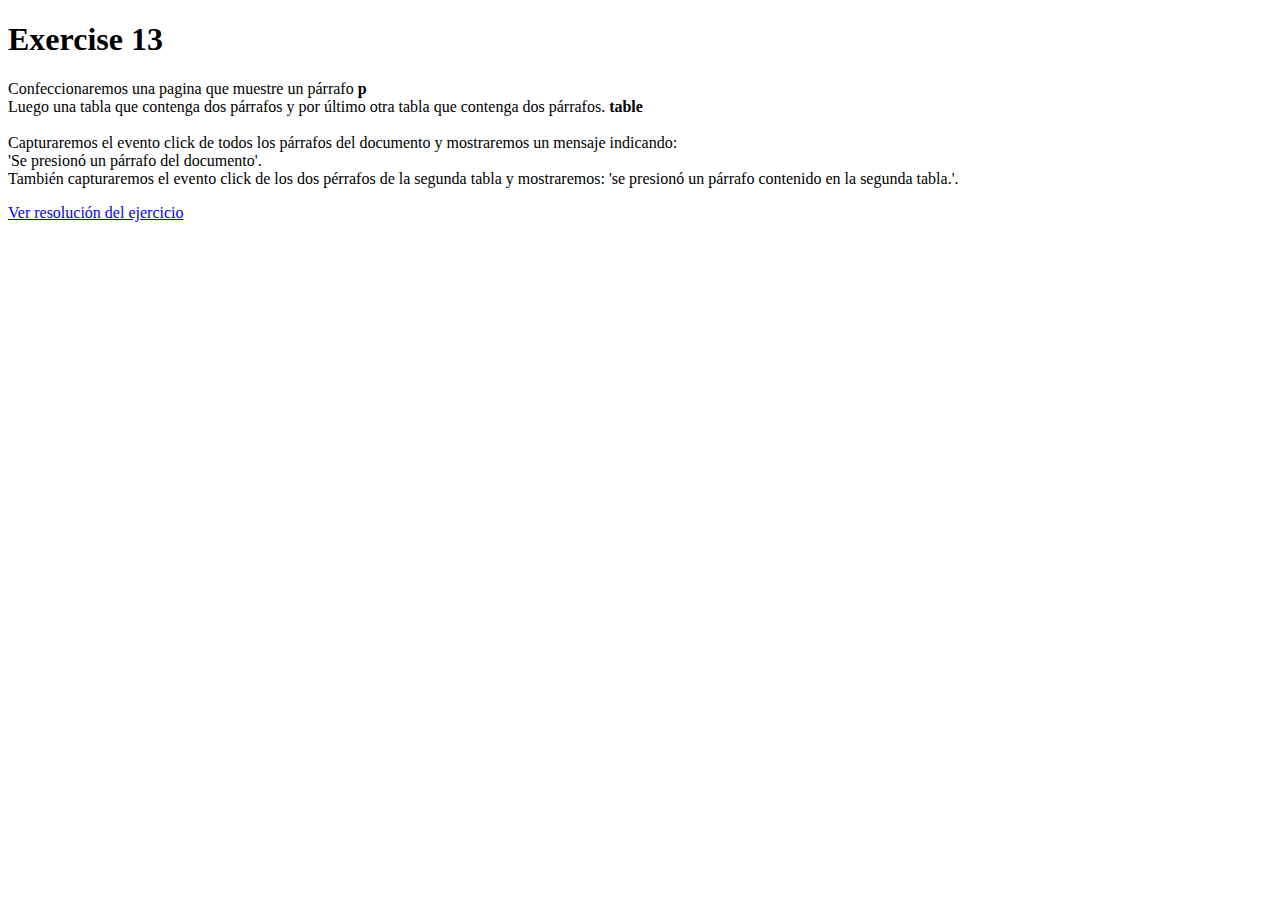
==== Ejercicio_3/index.html @ f150472f "add exercises" ====
<!DOCTYPE html>
<html lang="en">
  <head>
    <meta charset="UTF-8" />
    <meta http-equiv="X-UA-Compatible" content="IE=edge" />
    <meta name="description" content="Ejercicio 3 de la TA33">
    <meta author="David Maza" content="BootCamp T-Systems">
    <meta name="viewport" content="width=device-width, initial-scale=1.0" />
    <link
      href="https://cdn.jsdelivr.net/npm/bootstrap@5.0.2/dist/css/bootstrap.min.css"
      rel="stylesheet"
      integrity="sha384-EVSTQN3/azprG1Anm3QDgpJLIm9Nao0Yz1ztcQTwFspd3yD65VohhpuuCOmLASjC"
      crossorigin="anonymous"
    />
    <title>TA33 | Ejercicio 3</title>
  </head>
  <body>
    <div class="container mt-4">
      <h1 class="text-primary">Exercise 13</h1>
      <p>
        Confeccionaremos una pagina que muestre un párrafo <strong>p</strong>
        <br class="mb-3" />
        Luego una tabla que contenga dos párrafos y por último otra tabla que
        contenga dos párrafos.<strong> table</strong><br />
        <br />
        Capturaremos el evento click de todos los párrafos del documento y
        mostraremos un mensaje indicando:
        <br />
        'Se presionó un párrafo del documento'.
        <br class="mb-3" />
        También capturaremos el evento click de los dos pérrafos de la segunda
        tabla y mostraremos: 'se presionó un párrafo contenido en la segunda
        tabla.'.
      </p>
      <a href="./pages/exercise.html">Ver resolución del ejercicio</a>
    </div>
  </body>
</html>
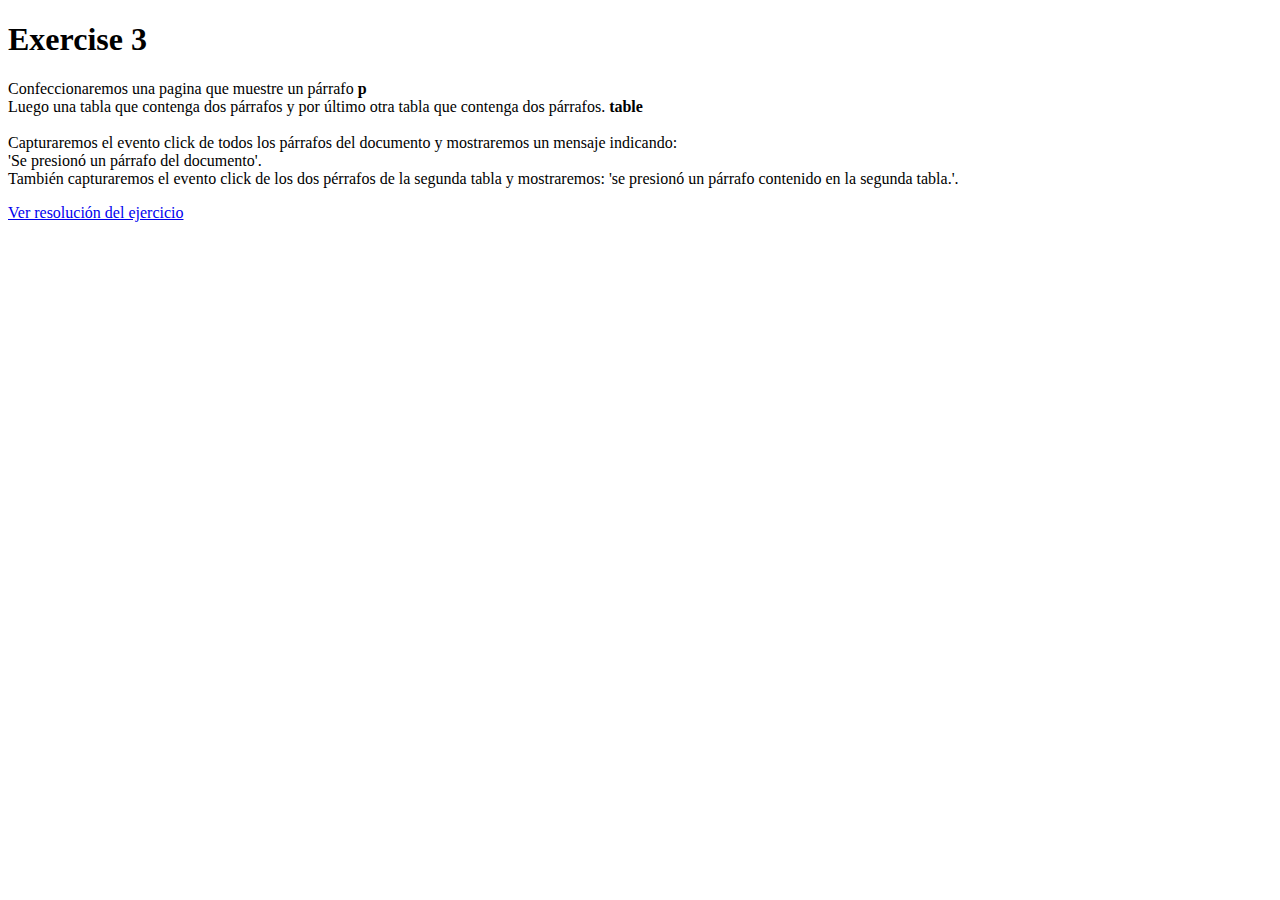
==== commit 6fbe2b64: "added exercise 6 link" ====
--- a/Ejercicio_3/index.html
+++ b/Ejercicio_3/index.html
@@ -16,7 +16,7 @@
   </head>
   <body>
     <div class="container mt-4">
-      <h1 class="text-primary">Exercise 13</h1>
+      <h1 class="text-primary">Exercise 3</h1>
       <p>
         Confeccionaremos una pagina que muestre un párrafo <strong>p</strong>
         <br class="mb-3" />
